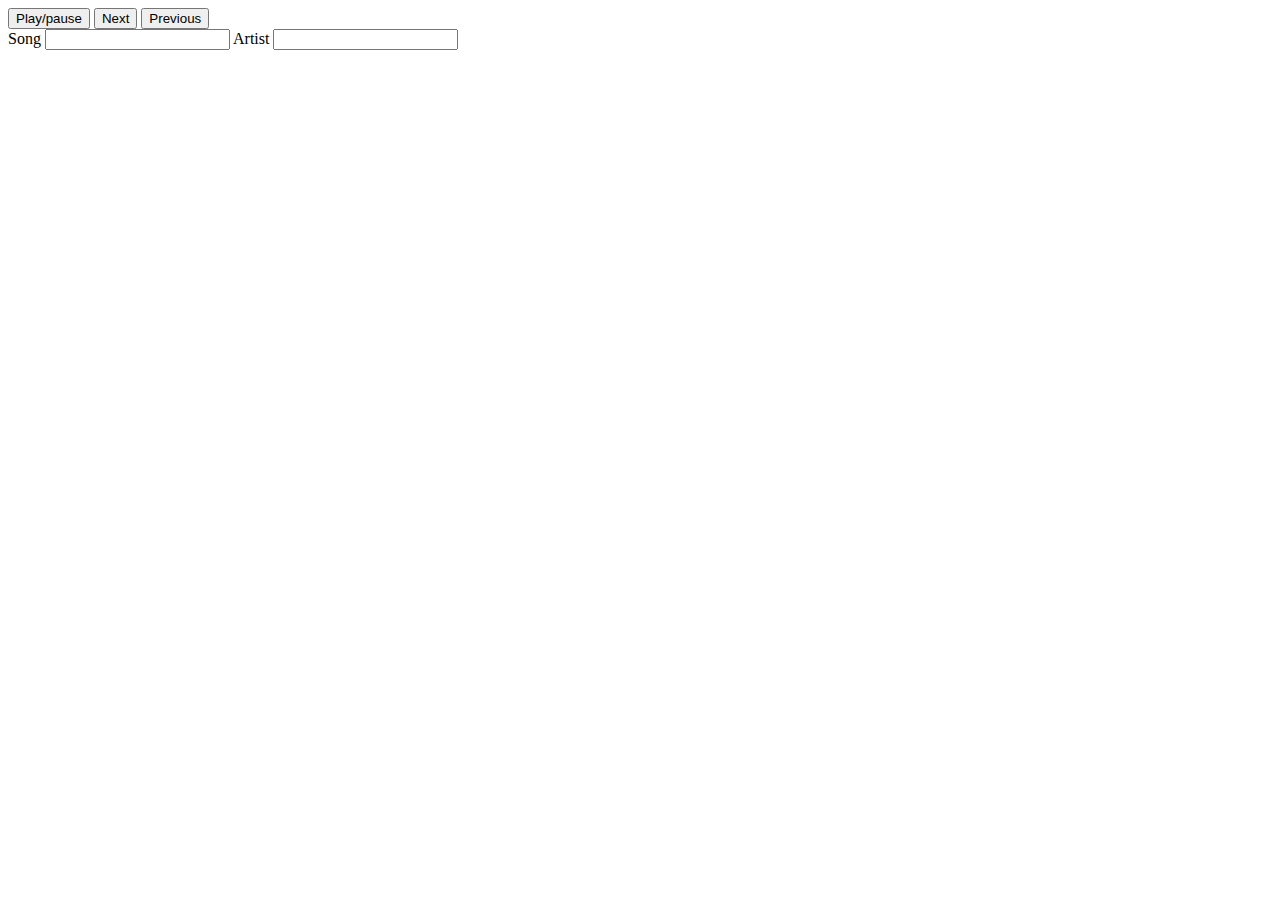
==== project_folders/azzi/API Tester/TestPlayer/index.html @ e69324d6 "authorization and sends token and room name to firebase" ====
<!doctype html>
<html lang="en">
  <head>
    <title>Title</title>
    <!-- Required meta tags -->
    <meta charset="utf-8">
    <meta name="viewport" content="width=device-width, initial-scale=1, shrink-to-fit=no">

    <!-- Bootstrap CSS -->
    <link rel="stylesheet" href="https://stackpath.bootstrapcdn.com/bootstrap/4.1.2/css/bootstrap.min.css" integrity="sha384-Smlep5jCw/wG7hdkwQ/Z5nLIefveQRIY9nfy6xoR1uRYBtpZgI6339F5dgvm/e9B" crossorigin="anonymous">
  </head>
  <body>
    
    <div class="container">
        <button type="button" name="" id="toggleplay" class="btn btn-primary btn-lg btn-block">Play/pause</button>
        <button type="button" name="" id="forward" class="btn btn-primary btn-lg btn-block">Next</button>
        <button type="button" name="" id="back" class="btn btn-primary btn-lg btn-block">Previous</button>
    </div>

    <div class="form-group">
      <label for="">Song</label>
      <input type="text"
        class="form-control" id="track">
      <label for="">Artist</label>
      <input type="text"
        class="form-control" id="artist">
    </div>


    <script src="https://sdk.scdn.co/spotify-player.js"></script>
    <script src="https://cdnjs.cloudflare.com/ajax/libs/jquery/3.2.1/jquery.min.js"></script>
    <script src="spotify.js"></script>
    <script src="genius.js"></script>
  </body>
</html>
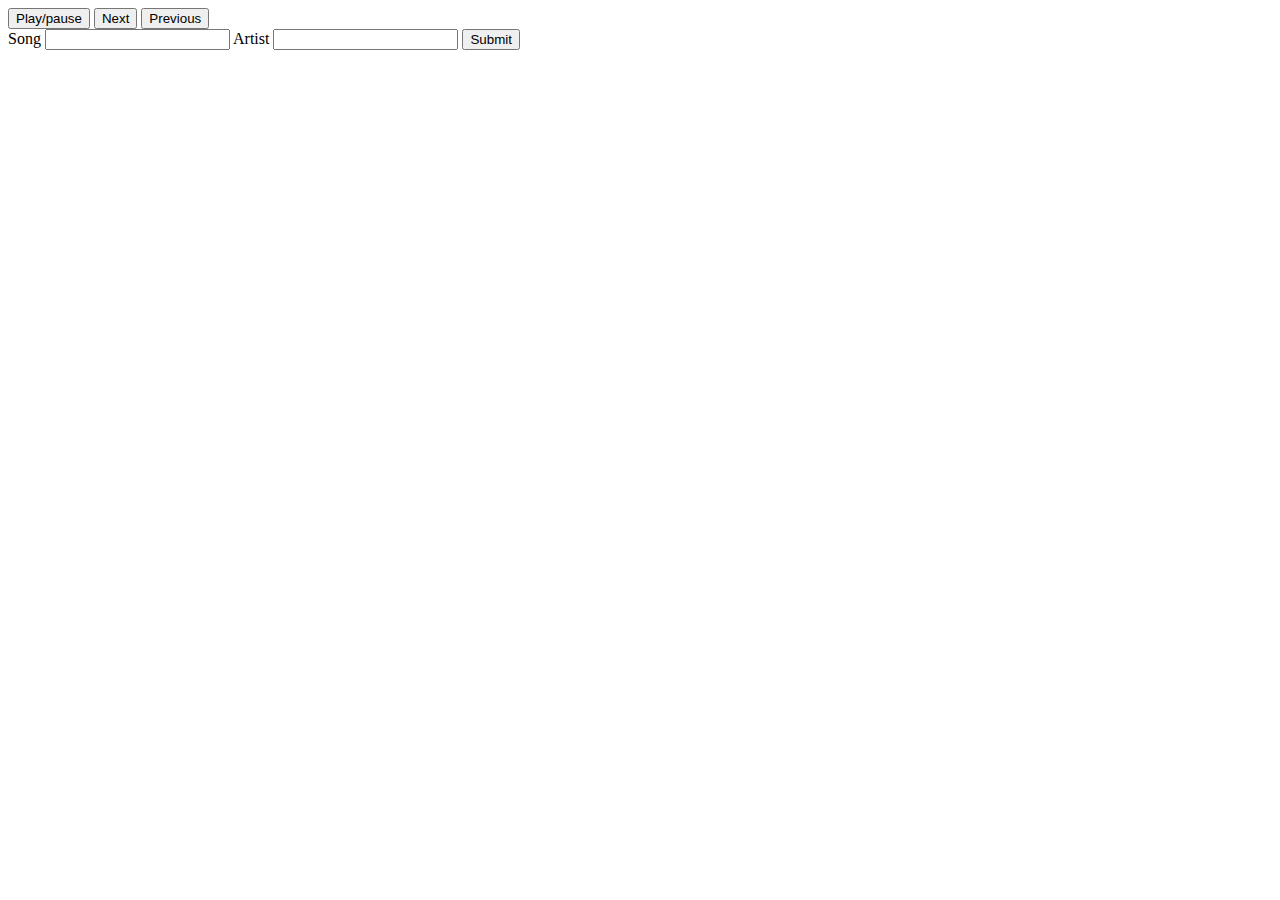
==== commit 6ae4b4ac: "new master combine" ====
--- a/project_folders/azzi/API Tester/TestPlayer/index.html
+++ b/project_folders/azzi/API Tester/TestPlayer/index.html
@@ -16,20 +16,34 @@
         <button type="button" name="" id="forward" class="btn btn-primary btn-lg btn-block">Next</button>
         <button type="button" name="" id="back" class="btn btn-primary btn-lg btn-block">Previous</button>
     </div>
+    
+    <div class="container">
+      <div id="lyrics"></div>
+    </div>
 
-    <div class="form-group">
-      <label for="">Song</label>
-      <input type="text"
-        class="form-control" id="track">
-      <label for="">Artist</label>
-      <input type="text"
-        class="form-control" id="artist">
+    <div class="container">
+      <div class="form-group">
+        <label for="">Song</label>
+        <input type="text"
+          class="form-control" id="track">
+        <label for="">Artist</label>
+        <input type="text"
+          class="form-control" id="artist">
+        <button type="submit" class="btn btn-primary" id="search">Submit</button>
+      </div>
     </div>
+
+    <div class="container">
+      <div class="row" id="search-results">
+        
+      </div>
+    </div>
+
 
 
     <script src="https://sdk.scdn.co/spotify-player.js"></script>
     <script src="https://cdnjs.cloudflare.com/ajax/libs/jquery/3.2.1/jquery.min.js"></script>
     <script src="spotify.js"></script>
-    <script src="genius.js"></script>
+    <script src="lyrics.js"></script>
   </body>
 </html>